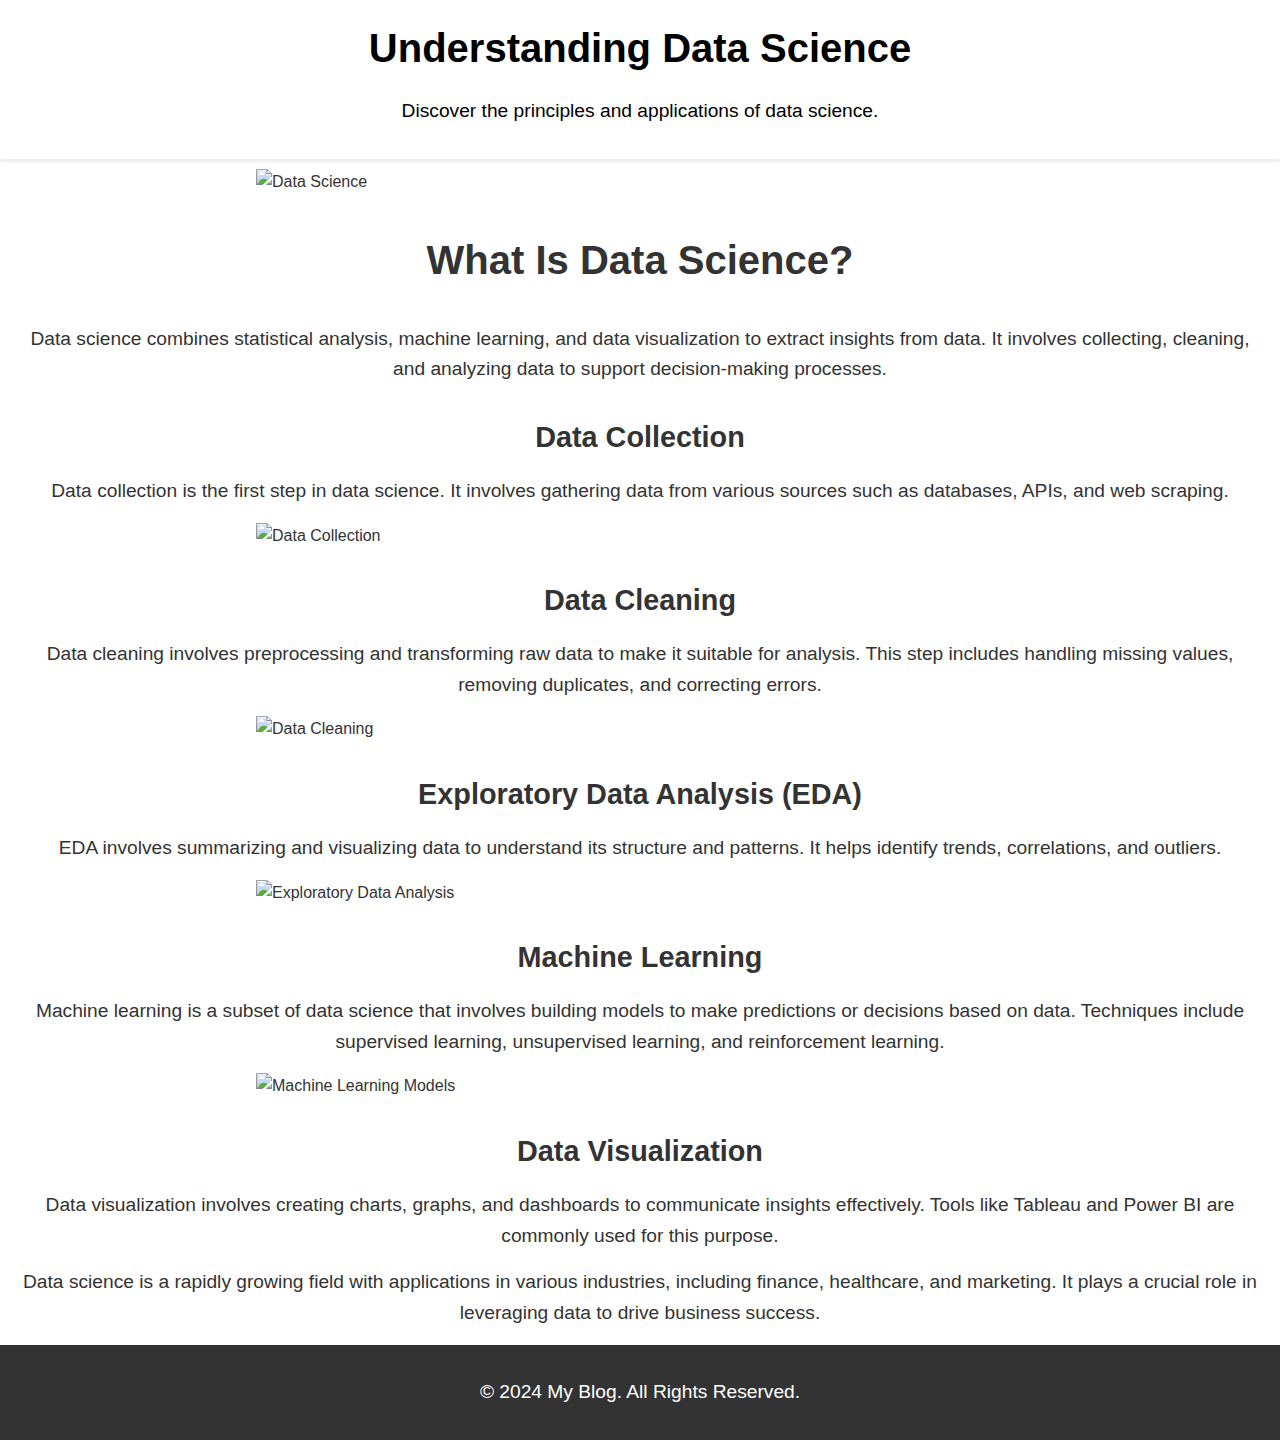
==== posts/data_science.html @ 5dbafda4 "done" ====
<!DOCTYPE html>
<html lang="en">

<head>
  <meta charset="UTF-8">
  <meta name="viewport" content="width=device-width, initial-scale=1.0">
  <meta http-equiv="X-UA-Compatible" content="IE=edge">
  <title>Understanding Data Science</title>
  <link rel="stylesheet" href="../styles.css">
</head>

<body>
  <!-- Header -->
  <header>
    <div class="container">
      <h1>Understanding Data Science</h1>
      <p>Discover the principles and applications of data science.</p>
    </div>
  </header>

  <!-- Blog Content -->
  <section id="blog-content">
    <div class="container">
      <img class="main-img" src="https://miro.medium.com/v2/resize:fit:730/0*POjH5vv_7t8s8loG" alt="Data Science">
      <article>
        <h2>What Is Data Science?</h2>
        <p>Data science combines statistical analysis, machine learning, and data visualization to extract insights from
          data. It involves collecting, cleaning, and analyzing data to support decision-making processes.</p>

        <h3>Data Collection</h3>
        <p>Data collection is the first step in data science. It involves gathering data from various sources such as
          databases, APIs, and web scraping.</p>
        <img src="https://www.globalpatron.com/images/10-best-data-collection-forms-1024x576.png" alt="Data Collection">

        <h3>Data Cleaning</h3>
        <p>Data cleaning involves preprocessing and transforming raw data to make it suitable for analysis. This step
          includes handling missing values, removing duplicates, and correcting errors.</p>
        <img src="https://media.geeksforgeeks.org/wp-content/uploads/datacleaning.jpg" alt="Data Cleaning">

        <h3>Exploratory Data Analysis (EDA)</h3>
        <p>EDA involves summarizing and visualizing data to understand its structure and patterns. It helps identify
          trends, correlations, and outliers.</p>
        <img
          src="https://d3lkc3n5th01x7.cloudfront.net/wp-content/uploads/2023/05/08040700/Exploratory-Data-Analysis-EDA.png"
          alt="Exploratory Data Analysis">

        <h3>Machine Learning</h3>
        <p>Machine learning is a subset of data science that involves building models to make predictions or decisions
          based on data. Techniques include supervised learning, unsupervised learning, and reinforcement learning.</p>
        <img
          src="https://javatpoint-images.s3.eu-north-1.amazonaws.com/tutorial/machine-learning/images/machine-learning-models.png"
          alt="Machine Learning Models">

        <h3>Data Visualization</h3>
        <p>Data visualization involves creating charts, graphs, and dashboards to communicate insights effectively.
          Tools like Tableau and Power BI are commonly used for this purpose.</p>

        <p>Data science is a rapidly growing field with applications in various industries, including finance,
          healthcare, and marketing. It plays a crucial role in leveraging data to drive business success.</p>
      </article>
    </div>
  </section>

  <!-- Footer -->
  <footer>
    <div class="container">
      <p>&copy; 2024 My Blog. All Rights Reserved.</p>
    </div>
  </footer>
</body>

</html>
---- styles.css ----
/* General Styles */
body {
  font-family: "Arial", sans-serif;
  line-height: 1.6;
  margin: 0;
  padding: 0;
  color: #333;
}

header {
  color: black;
  padding: 1rem 0;
  text-align: center;
  box-shadow: 0 2px 4px rgba(0, 0, 0, 0.1);
}

header .container {
  max-width: 1200px;
  margin: 0 auto;
  padding: 0 1rem;
}

header h1 {
  margin: 0;
  font-size: 2.5rem;
}

/* Navigation */
nav ul {
  list-style: none;
  padding: 0;
  margin: 1rem 0 0;
}

nav ul li {
  display: inline;
  margin: 0 1rem;
}

nav ul li a {
  color: black;
  text-decoration: none;
  font-size: 1rem;
}

nav ul li a:hover {
  text-decoration: underline;
}

/* Hero Section */
#hero {
  background: url("https://encrypted-tbn0.gstatic.com/images?q=tbn:ANd9GcQjsBGIoYpR69hC1pudOFtj3At4eAehezd_6g&s")
    no-repeat center center/cover; /* Example background image URL */
  color: #fff;
  padding: 6rem 1rem;
  text-align: center;
}

#hero .container {
  max-width: 800px;
  margin: 0 auto;
}

#hero h2 {
  font-size: 3rem;
  margin: 0;
}

#hero p {
  font-size: 1.2rem;
  margin: 1rem 0;
}

.btn-primary {
  display: inline-block;
  padding: 0.75rem 1.5rem;
  background: #007bff;
  color: #fff;
  text-decoration: none;
  border-radius: 5px;
  font-size: 1rem;
}

.btn-primary:hover {
  background: #0056b3;
}

/* Blog Preview Section */
#blog-preview {
  padding: 2rem 1rem;
}

#blog-preview .container {
  max-width: 1200px;
  margin: 0 auto;
}

#blog-preview h2 {
  text-align: center;
  font-size: 2.5rem;
  margin-bottom: 2rem;
}

.blog-grid {
  display: grid;
  grid-template-columns: repeat(auto-fit, minmax(250px, 1fr));
  gap: 1.5rem;
}

.blog-card {
  border: 1px solid #ddd;
  border-radius: 8px;
  overflow: hidden;
  box-shadow: 0 2px 5px rgba(0, 0, 0, 0.1);
  transition: box-shadow 0.3s ease, transform 0.3s ease;
}

.blog-card:hover {
  box-shadow: 0 4px 8px rgba(0, 0, 0, 0.2);
  transform: scale(1.02);
}

.blog-card img {
  width: 100%;
  height: auto;
  display: block;
}

.blog-card-content {
  padding: 1rem;
}

.blog-card-content h3 {
  font-size: 1.5rem;
  margin: 0;
}

.blog-card-content h3 a {
  color: #007bff;
  text-decoration: none;
}

.blog-card-content h3 a:hover {
  text-decoration: underline;
}

.blog-card-content p {
  font-size: 1rem;
  margin-top: 0.5rem;
}

/* Footer */
footer {
  background: #333;
  color: #fff;
  padding: 1rem 0;
  text-align: center;
}

footer .container {
  max-width: 1200px;
  margin: 0 auto;
  padding: 0 1rem;
}

/* Responsive Design */
@media (max-width: 768px) {
  header h1 {
    font-size: 2rem;
  }

  #hero h2 {
    font-size: 2.5rem;
  }

  #hero p {
    font-size: 1rem;
  }

  .btn-primary {
    padding: 0.5rem 1rem;
    font-size: 0.875rem;
  }
}

@media (max-width: 480px) {
  header h1 {
    font-size: 1.5rem;
  }

  #hero h2 {
    font-size: 2rem;
  }

  #hero p {
    font-size: 0.875rem;
  }

  .blog-card {
    margin: 0;
  }

  .blog-card-content h3 {
    font-size: 1.25rem;
  }

  .blog-card-content p {
    font-size: 0.875rem;
  }
}

/* Image Styles */
.main-img {
  width: 60%;
  height: auto;
  display: block;
  margin: 10px auto;
}

p {
  font-size: 1.2rem;
  margin: 1rem 0;
  text-align: center;
  padding: 0 1rem;
}

h2 {
  font-size: 2.5rem;
  margin-bottom: 2rem;
  text-align: center;
}

h3 {
  font-size: 1.8rem;
  margin-bottom: 1rem;
  text-align: center;
}

/* Navigation Bar */
.nav-bar {
  display: flex;
  justify-content: space-evenly;
  align-items: center;
  padding: 1rem 0;
  flex-wrap: wrap;
}

.nav-bar .img {
  width: 100px;
  margin: 0;
}

.li {
  display: flex;
  justify-content: space-between;
  align-items: center;
  gap: 0.8rem;
}

.me-img {
  width: 30px;
  border-radius: 100%;
  display: block;
  margin: 10px auto;
}

img {
  width: 60%;
  margin: 10px auto;
  display: flex;
}

.main-head {
  text-align: center;
  font-size: 2rem;
}
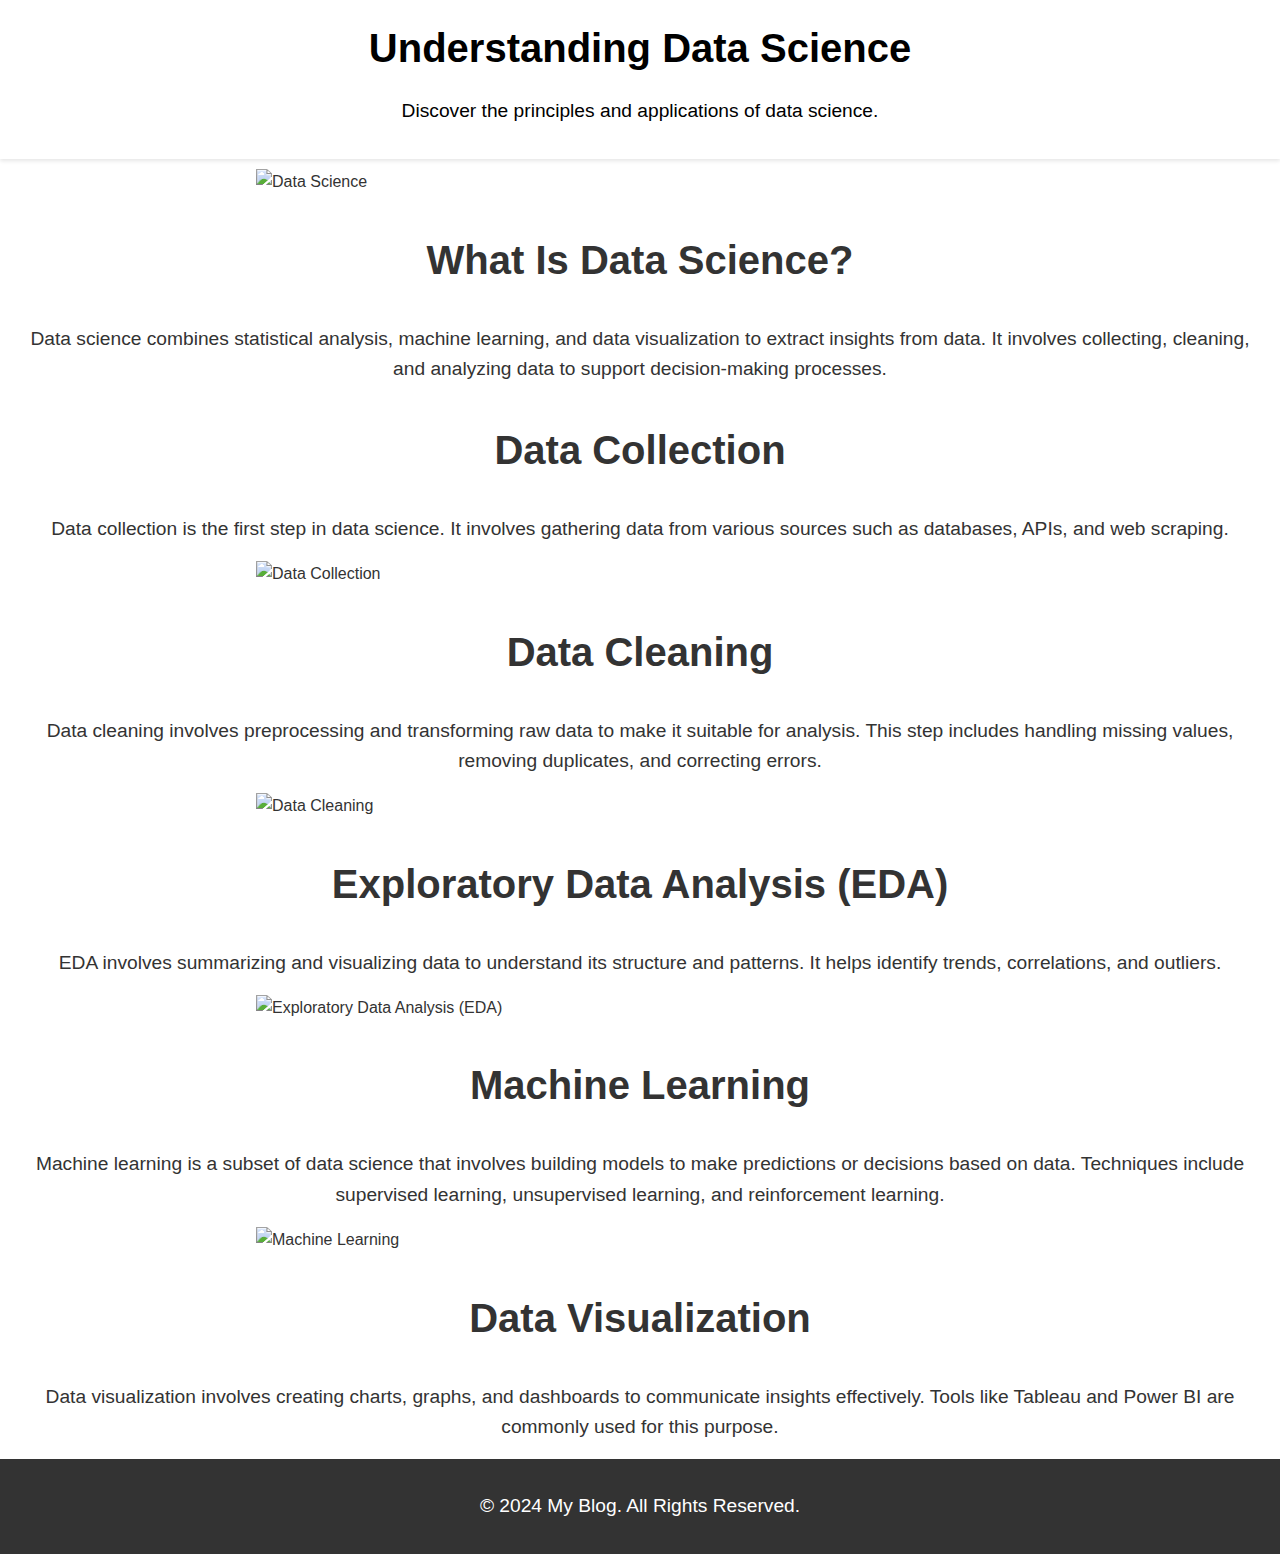
==== commit 44c3b254: "add json data" ====
--- a/posts/data_science.html
+++ b/posts/data_science.html
@@ -13,50 +13,17 @@
   <!-- Header -->
   <header>
     <div class="container">
-      <h1>Understanding Data Science</h1>
-      <p>Discover the principles and applications of data science.</p>
+      <h1 id="blog-title"></h1>
+      <p id="blog-description"></p>
     </div>
   </header>
 
   <!-- Blog Content -->
   <section id="blog-content">
     <div class="container">
-      <img class="main-img" src="https://miro.medium.com/v2/resize:fit:730/0*POjH5vv_7t8s8loG" alt="Data Science">
-      <article>
-        <h2>What Is Data Science?</h2>
-        <p>Data science combines statistical analysis, machine learning, and data visualization to extract insights from
-          data. It involves collecting, cleaning, and analyzing data to support decision-making processes.</p>
-
-        <h3>Data Collection</h3>
-        <p>Data collection is the first step in data science. It involves gathering data from various sources such as
-          databases, APIs, and web scraping.</p>
-        <img src="https://www.globalpatron.com/images/10-best-data-collection-forms-1024x576.png" alt="Data Collection">
-
-        <h3>Data Cleaning</h3>
-        <p>Data cleaning involves preprocessing and transforming raw data to make it suitable for analysis. This step
-          includes handling missing values, removing duplicates, and correcting errors.</p>
-        <img src="https://media.geeksforgeeks.org/wp-content/uploads/datacleaning.jpg" alt="Data Cleaning">
-
-        <h3>Exploratory Data Analysis (EDA)</h3>
-        <p>EDA involves summarizing and visualizing data to understand its structure and patterns. It helps identify
-          trends, correlations, and outliers.</p>
-        <img
-          src="https://d3lkc3n5th01x7.cloudfront.net/wp-content/uploads/2023/05/08040700/Exploratory-Data-Analysis-EDA.png"
-          alt="Exploratory Data Analysis">
-
-        <h3>Machine Learning</h3>
-        <p>Machine learning is a subset of data science that involves building models to make predictions or decisions
-          based on data. Techniques include supervised learning, unsupervised learning, and reinforcement learning.</p>
-        <img
-          src="https://javatpoint-images.s3.eu-north-1.amazonaws.com/tutorial/machine-learning/images/machine-learning-models.png"
-          alt="Machine Learning Models">
-
-        <h3>Data Visualization</h3>
-        <p>Data visualization involves creating charts, graphs, and dashboards to communicate insights effectively.
-          Tools like Tableau and Power BI are commonly used for this purpose.</p>
-
-        <p>Data science is a rapidly growing field with applications in various industries, including finance,
-          healthcare, and marketing. It plays a crucial role in leveraging data to drive business success.</p>
+      <img id="main-img" class="main-img" alt="Data Science">
+      <article id="blog-articles">
+        <!-- Articles will be inserted here dynamically -->
       </article>
     </div>
   </section>
@@ -64,9 +31,52 @@
   <!-- Footer -->
   <footer>
     <div class="container">
-      <p>&copy; 2024 My Blog. All Rights Reserved.</p>
+      <p id="footer-text"></p>
     </div>
   </footer>
+
+  <script>
+    // Fetch the data from data.json
+    fetch('dataS.json')
+      .then(response => response.json())
+      .then(data => {
+        // Populate header section
+        document.getElementById('blog-title').innerText = data.header.title;
+        document.getElementById('blog-description').innerText = data.header.description;
+
+        // Populate blog content section
+        document.getElementById('main-img').src = data.blogContent.mainImage;
+
+        // Loop through the articles and display them
+        const articlesContainer = document.getElementById('blog-articles');
+        data.blogContent.articles.forEach(article => {
+          const articleElement = document.createElement('article');
+
+          const articleHeading = document.createElement('h2');
+          articleHeading.innerText = article.heading;
+
+          const articleContent = document.createElement('p');
+          articleContent.innerText = article.content;
+
+          articleElement.appendChild(articleHeading);
+          articleElement.appendChild(articleContent);
+
+          // Add image if available
+          if (article.image) {
+            const articleImage = document.createElement('img');
+            articleImage.src = article.image;
+            articleImage.alt = article.heading;
+            articleElement.appendChild(articleImage);
+          }
+
+          articlesContainer.appendChild(articleElement);
+        });
+
+        // Populate footer section
+        document.getElementById('footer-text').innerHTML = data.footer.text;
+      })
+      .catch(error => console.error('Error loading JSON data:', error));
+  </script>
 </body>
 
 </html>